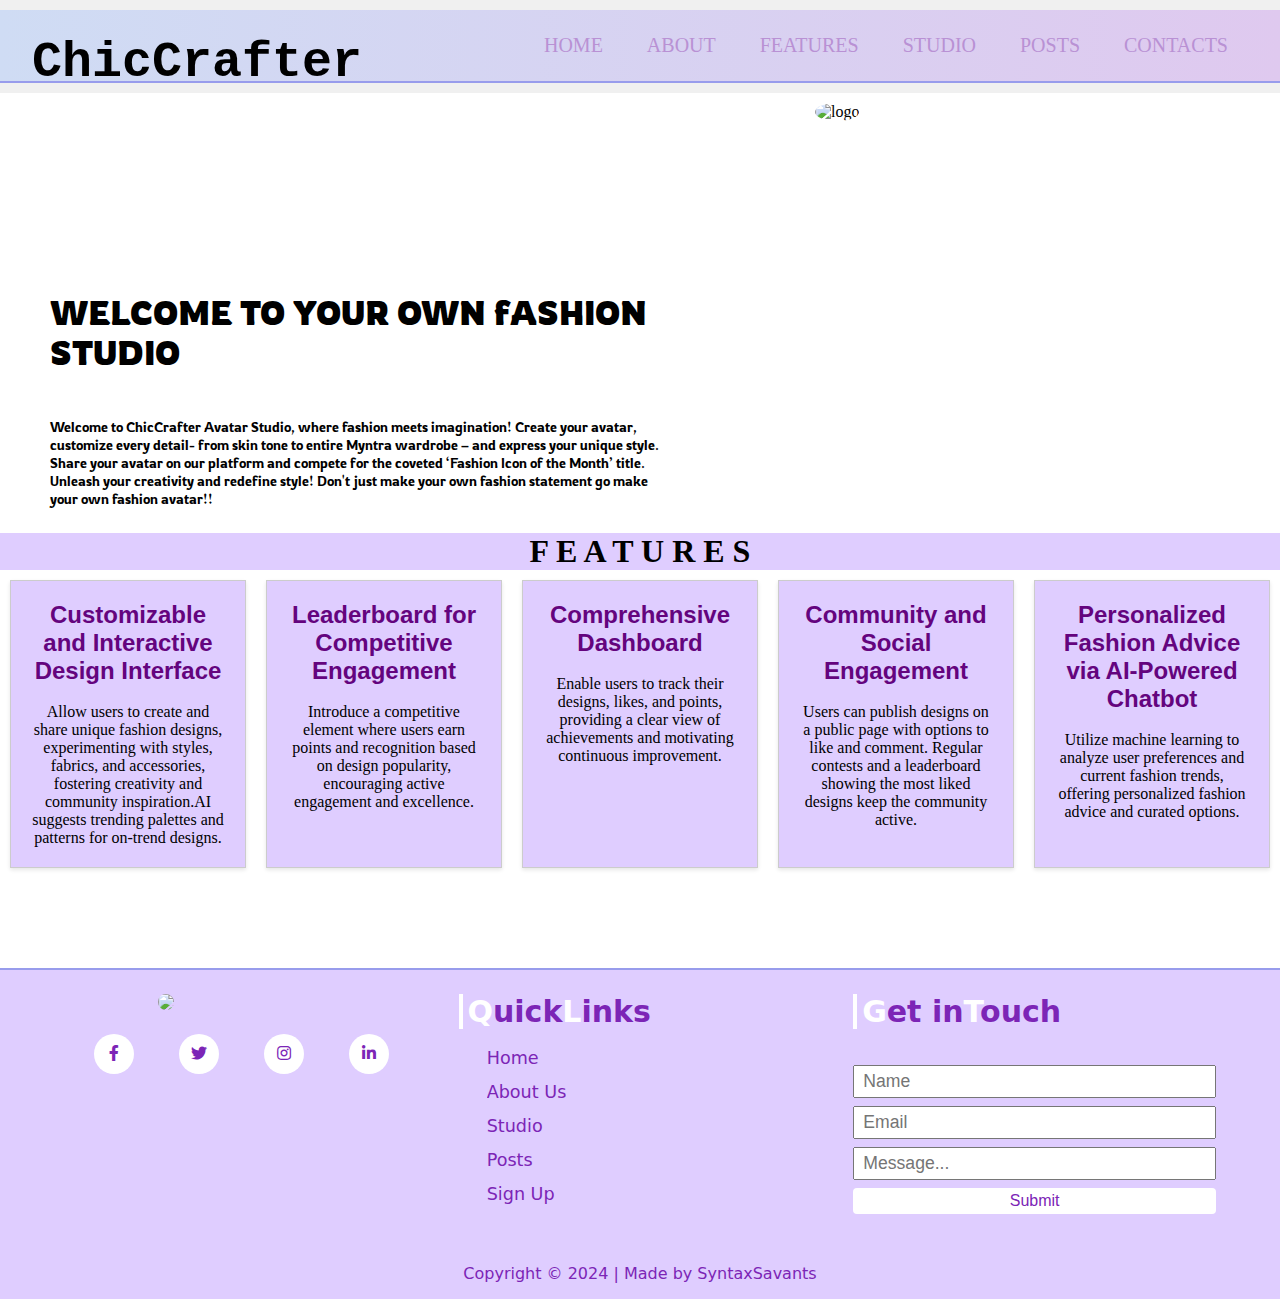
==== aftersignin.html @ 0f494c65 "Create aftersignin.html" ====
<!DOCTYPE html>
<html lang="en">
<head>
    <meta charset="UTF-8">
    <meta name="viewport" content="width=device-width, initial-scale=1.0">
    <title>ChicCraft</title>
    <link rel="stylesheet" href="main.css">
    <link rel="preconnect" href="https://fonts.googleapis.com">
<link rel="preconnect" href="https://fonts.gstatic.com" crossorigin>
<link href="https://fonts.googleapis.com/css2?family=Rowdies:wght@300;400;700&display=swap" rel="stylesheet">
    <script src="script.js" defer></script>
    <link rel="stylesheet" type="text/css" href="https://cdnjs.cloudflare.com/ajax/libs/font-awesome/5.15.1/css/all.min.css">
</head>
<body>
    <header>
            <div class="header circleBehind">
               
           
                <h1 style="display: flex; align-items: start; font-size: 50px; position:absolute; font-family: 'Courier New', Courier, monospace;">ChicCrafter</h1>
              <a alt="HOME">HOME</a>
              <a alt="POSTS">ABOUT</a>
              <a alt="DASHBOARD">FEATURES</a>
              <a alt="AVATAR">STUDIO</a>
              <a alt="CONTACT">POSTS</a>
              <a alt="CONTACT">CONTACTS</a>
           
         
        </div>
        </header>
  

    <section>
        <div class="left-intro">
        
            <h1>WELCOME TO YOUR OWN fASHION STUDIO</h1>
            <br>
            <br>
            <p> 
                Welcome to ChicCrafter Avatar Studio, where fashion meets imagination! Create your avatar, customize every detail- from skin tone to entire Myntra wardrobe – and express your unique style. Share your avatar on our platform and compete for the coveted ‘Fashion Icon of the Month’ title. Unleash your creativity and redefine style!
                Don't just make your own fashion statement go make your own fashion avatar!! </p>
        </div>
        
        <div class="right-intro">
            <img src="logo.jpg" alt="logo" >
        </div>
    </section>
    <h1 style="  text-align: center; font-family:Georgia, 'Times New Roman', Times, serif; background-color: #dfcdff; ">F E A T U R E S </h1> 
    <section>

        
        
        <div class="card"><h2>Customizable and Interactive Design Interface</h2><br>Allow users to create and share unique fashion designs, experimenting with styles, 
            fabrics, and accessories, fostering creativity and community inspiration.AI suggests trending palettes and patterns for on-trend designs.
        </div>
        <div class="card" ><h2>Leaderboard for Competitive Engagement</h2><br>Introduce a competitive element where users earn points and recognition 
            based on design popularity, encouraging active engagement and excellence.
        </div>
        <div class="card" ><h2>Comprehensive Dashboard</h2><br> Enable users to track their designs, likes, and points, providing a clear view of 
            achievements and motivating continuous improvement. 
            </div>
            
            <div class="card" ><h2>Community and Social Engagement</h2><br>Users can publish designs on a public page with options to like and comment. 
                Regular contests and a leaderboard showing the most liked designs keep the community active.
            </div>
            <div class="card" ><h2>Personalized Fashion Advice via AI-Powered Chatbot</h2><br>Utilize machine learning to analyze user preferences and 
                current fashion trends, offering personalized fashion advice and curated options.
            </div>
        </section>
            
            <footer>
                <div class="f-item-con">
                    <div class="app-info">
                        <img class="logo" src="Images/logo.jpg">
                        <div class="social-links">
                        <a href="#"><i class="fab fa-facebook-f"></i></a>
                        <a href="#"><i class="fab fa-twitter"></i></a>
                        <a href="#"><i class="fab fa-instagram"></i></a>
                        <a href="#"><i class="fab fa-linkedin-in"></i></a>
                    </div>
                    
                </div>
                <div class="useful-links">
                  <span class='app-name'><span class='app-initial'>Q</span>uick<span class='app-initial'>L</span>inks</span>
                    <ul>
                        <li>Home</li>
                        <li>About Us</li>
                        <li>Studio</li>
                        <li>Posts</li>
                        <li>Sign Up</li>
                    </ul>
                </div>
                <div class="g-i-t">
                  <div class="useful-links"><span class='app-name' style="padding-bottom: 0%;"><span class='app-initial'>G</span>et in<span class='app-initial'>T</span>ouch</span></div>
                    <form action="/" method="post" class="space-y-2">
                        <input type="text" name="g-name" class="g-inp" id="g-name" placeholder='Name' />
                        <input type="email" name="g-email" class="g-inp" id="g-email" placeholder='Email' />
                        <input type="text" name="g-msg" class="g-inp h-40 resize-none" id="g-msg"
                            placeholder='Message...'></input>
                        <button type="submit" class='f-btn'>Submit</button>
                    </form>
                </div>
            </div>
            <div class='cr-con'>Copyright &copy; 2024 | Made by SyntaxSavants</div>
        </footer>
    
   

</body>
</html>
---- main.css ----
/* Basic reset and styles */
section{
    background-image: url('Designer\ \(1\).jpg');
    background-repeat: no-repeat;
    background-attachment: fixed;
    background-size: cover;
    display: flex;
    
}

* {
    margin: 0;
    padding: 0;
    box-sizing: border-box;
}

/* logo and intro */
.left-intro{
    width: 50%;
   margin-left: 50px;
   margin-top: 200px ;
   margin-bottom: 20px;
}
.left-intro {
    font-family: "Rowdies", sans-serif;
    font-weight: 300;
    font-style: normal;

}
.right-intro{
    width:50%;
    margin-bottom: 20px;
}
.right-intro img{
    border-radius: 50%;
    margin-left: 150px;
    margin-top: 10px;
}
/* header */
header {
    background-color: #f0f0f0;
    padding: 10px 0;
    display: flex;
    justify-content: space-between;
    align-items: center;
    text-align: right;
}

.header .title {
    align-items: center;
    margin-left: 40%;
    display: inline-block;
}
.header {
    width: fit-content;
    height: fit-content;
}
.header .logo{
    margin-right:20%;
}

div.header
{
    font-family: Raleway;
    margin: 0;
	padding: 1.5em 2em;
	/* text-align: right; */
    /* background: #9e9e9e; */
    position: sticky;
    width: 100%;
    background-image: linear-gradient(to left, #dfc9ef, #cfdcf4);
    border-bottom: 2px solid #989cec;
}

div.header a
{
    color: #b991d4;
    text-decoration: none;
    font: 20px Raleway;
    margin: 0px 10px;
    padding: 10px 10px;
    position: relative;
    z-index: 0;
    cursor: pointer;
    font-weight: 500;
   
}

/* Circle behind */
div.circleBehind a:before, div.circleBehind a:after
{
    position: absolute;
    top: 22px;
    left: 50%;
    width: 50px;
    height: 50px;
    border: 4px solid #989cecc0;
    transform: translateX(-50%) translateY(-50%) scale(0.8);
    border-radius: 50%;
    background: transparent;
    content: "";
    opacity: 0;
    transition: all 0.3s;
    z-index: -1;
}

div.circleBehind a:after
{
    border-width: 2px;
    transition: all 0.4s;
}

div.circleBehind a:hover:before
{
    opacity: 1;
    transform: translateX(-50%) translateY(-50%) scale(1);
}

div.circleBehind a:hover:after
{
    opacity: 1;
    transform: translateX(-50%) translateY(-50%) scale(1.3);
}


div.header .logo {
    border-radius: 55%;
    height: 120px;
   
    
}
div.header .logo .image{
    margin-left: -100px;
}


.logo img {
    height: 50px; 
    width: auto; 
    margin-left: 20px;

}

nav ul {
    list-style-type: none;
    display: flex;
    gap: 20px;
    margin-right: 20px;
}

nav ul li {
    margin-left: 10px;
}

nav ul li a {
    text-decoration: none;
    color: #333;
    font-weight: bold;
}

nav ul li a:hover {
    color: #070107; /* Bootstrap blue */
}
/* signin */
button {
    padding: 10px 20px;
    background-color: #10010f;
    color: rgb(254, 180, 253);
    border: none;
    cursor: pointer;
    border-radius: 40%;
}

button:hover {
    background-color: #cf97e0; 
   
}
#signin-btn:hover a {
    color: rgb(0, 0, 0); /* Change to your desired color */
}
/* introduction */
.intro {
    text-align: center;
    padding: 50px 20px;
    background-color: #f9f9f9;
}

.intro h1 {
    font-size: 2.5rem;
    margin-bottom: 10px;
}

.intro p {
    font-size: 1.2rem;
    color: #666;
}


.rowdies-light {
    font-family: "Rowdies", sans-serif;
    font-weight: 300;
    font-style: normal;
  }
  
  .rowdies-regular {
    font-family: "Rowdies", sans-serif;
    font-weight: 400;
    font-style: normal;
  }
  
  .rowdies-bold {
    font-family: "Rowdies", sans-serif;
    font-weight: 700;
    font-style: normal;
  }
  
   /* Basic styling for the cards */
   .card {
    border: 1px solid #ccc;
    padding: 20px;
    margin: 10px;
    text-align: center;
    background-color: #dfcdff;
    box-shadow: 0 2px 4px rgba(0, 0, 0, 0.1);
    width: calc(33.33% - 20px); 
    display: inline-block;
    vertical-align: top;
    justify-content: center;
    margin-bottom: 100px;
}
@media (max-width: 768px) {
    .card {
        width: 100%; 
    }}
    .card h2{
font-family: 'Gill Sans', 'Gill Sans MT', 'Calibri', 'Trebuchet MS', sans-serif; 
color: rgb(100, 4, 126);
 font-weight: 600;
    }
    

/* footer */
footer {
    margin-top: 0%; padding: 0;
    border: 0; outline: 0;
    font-family:system-ui, -apple-system, BlinkMacSystemFont, 'Segoe UI', Roboto, Oxygen, Ubuntu, Cantarell, 'Open Sans', 'Helvetica Neue', sans-serif;
    list-style: none;
    text-decoration: none;
    background-color: #dfcdff;
    color: #7c25b6;
    border-top: 2px solid #989cec;
  }
  :root{
    --theme-col: #ffffff;
  }
  .space-y-2 > :not([hidden]) ~ :not([hidden]) {
    --tw-space-y-reverse: 0;
    margin-top: calc(0.5rem * calc(1 - var(--tw-space-y-reverse)));
    margin-bottom: calc(0.5rem * var(--tw-space-y-reverse));
  }
  .f-item-con{
    padding: 1.5rem 4rem;
    display: grid;
    grid-template-columns: repeat(3, minmax(0, 1fr));
    grid-gap: 2rem;
  }
  footer .app-name{
    border-left: 4px solid var(--theme-col);
    padding-left: 0.3rem;
    font-size: 1.875rem;
    line-height: 2.25rem;
    font-weight: 700;
  }
  .app-name .app-initial{
    color: var(--theme-col);
  }
  footer .app-info p{
    padding-left: 1.65rem;
    overflow-y: hidden;
  }
  
  footer .app-info img{
    border-radius: 55%;
    height: 170px;
    margin-left: 94px;
  }
  
  footer .footer-title{ 
    font-size: 1.75rem;
    line-height: 1.75rem;
    border-left: 4px solid var(--theme-col);
    padding-left: 0.5rem;
    height: fit-content;
    overflow-y: hidden;
  }
  footer ul{ 
    padding-left: 1.75rem;
    font-size: 1.1rem;
    line-height: 1.25rem;
    margin-top: .5rem;
  }
  footer ul li{ 
    margin: .25rem 0;
    padding-top: 3%;
    cursor: pointer;
    width: fit-content;
    overflow-y: hidden;
  }
  footer ul li:hover{
    color: #ffffff;
  }
  footer .help-sec{
    grid-column-start: 2;
  }
  footer .cr-con{
    background-color: #dfcdff;
    color: #7c25b6;
    /* padding: 1rem 4rem; */
    padding-bottom: 1rem;
    text-align: center;
  }
  .g-i-t{
    display: grid;
    grid-column-start: 3;
    grid-row-start: 1;
    grid-row-end: 3;
  }
  .g-i-t form{
    display: flex;
    flex-direction: column;
    margin-top: 0.5rem;
    --tw-space-y-reverse: 0;
 
  }
  form .g-inp{
    padding: .25rem .5rem;
    font-size: 1.1rem;
  }
  .g-inp textarea{
    height: 150px;
  }
  .f-btn{
    padding: .25rem 1rem;
    background-color: var(--theme-col);
    border-radius: .25rem;
    font-size: 16px;
    color: #7c25b6;
    font-weight: 500;
  }
  .team-name{
    position: relative;
    margin-top: 2px;
    margin-left: 20px;
    margin-bottom: 10px;
  }
  p{
    font-size: 0.9rem;
    position: relative;
    margin-top: 5px;
    margin-bottom: 5px;
  }
  .social-links a{
    display: inline-block;
    height: 40px;
    width: 40px;
    background-color: #ffffff;
    margin:0 10px 10px 0;
    text-align: center;
    line-height: 40px;
    border-radius: 50%;
    color: #7c25b6;
    transition: all 0.5s ease;
    margin-left: 30px;
    margin-top: 20px;
  }
  .social-links a:hover{
    color: #ffffff;
    background-color: #7c25b6;
  }
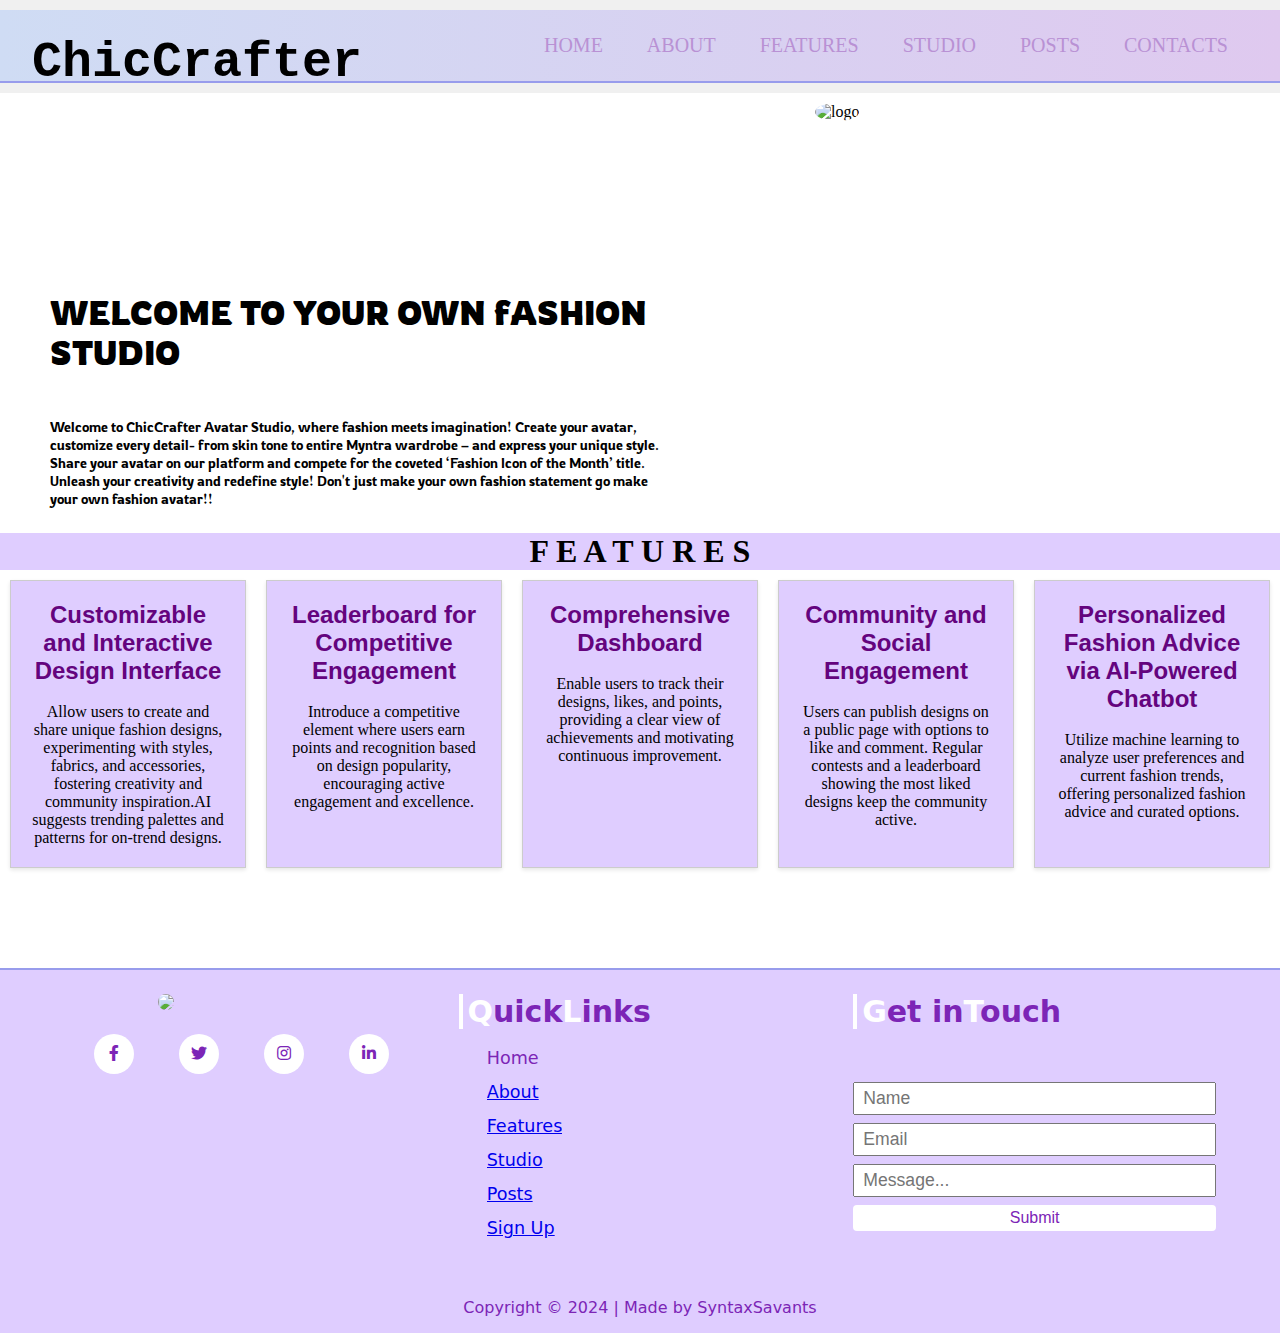
==== commit 74b4b4b6: "Update aftersignin.html" ====
--- a/aftersignin.html
+++ b/aftersignin.html
@@ -19,10 +19,10 @@
                 <h1 style="display: flex; align-items: start; font-size: 50px; position:absolute; font-family: 'Courier New', Courier, monospace;">ChicCrafter</h1>
               <a alt="HOME">HOME</a>
               <a alt="POSTS">ABOUT</a>
-              <a alt="DASHBOARD">FEATURES</a>
-              <a alt="AVATAR">STUDIO</a>
-              <a alt="CONTACT">POSTS</a>
-              <a alt="CONTACT">CONTACTS</a>
+              <a href ="#feature" alt="DASHBOARD">FEATURES</a>
+              <a href="studioIndex.html" alt="AVATAR">STUDIO</a>
+              <a href="postsIndex.html" alt="CONTACT">POSTS</a>
+              <a href ="#footer" alt="CONTACT">CONTACTS</a>
            
          
         </div>
@@ -44,7 +44,7 @@
             <img src="logo.jpg" alt="logo" >
         </div>
     </section>
-    <h1 style="  text-align: center; font-family:Georgia, 'Times New Roman', Times, serif; background-color: #dfcdff; ">F E A T U R E S </h1> 
+    <h1 style="  text-align: center; font-family:Georgia, 'Times New Roman', Times, serif; background-color: #dfcdff; " id ="feature">F E A T U R E S </h1> 
     <section>
 
         
@@ -68,7 +68,7 @@
         </section>
             
             <footer>
-                <div class="f-item-con">
+                <div class="f-item-con" id="footer">
                     <div class="app-info">
                         <img class="logo" src="Images/logo.jpg">
                         <div class="social-links">
@@ -82,11 +82,12 @@
                 <div class="useful-links">
                   <span class='app-name'><span class='app-initial'>Q</span>uick<span class='app-initial'>L</span>inks</span>
                     <ul>
-                        <li>Home</li>
-                        <li>About Us</li>
-                        <li>Studio</li>
-                        <li>Posts</li>
-                        <li>Sign Up</li>
+                        <a><li>Home</li></a>
+                        <li><a href="#about">About</a></li>
+                        <li><a href="#feature">Features</a></li>
+                        <li><a href="studioIndex.html">Studio</a></li>
+                        <li><a href="postsIndex.html">Posts</a></li>
+                        <li><a href="login.html">Sign Up</a></li>
                     </ul>
                 </div>
                 <div class="g-i-t">
